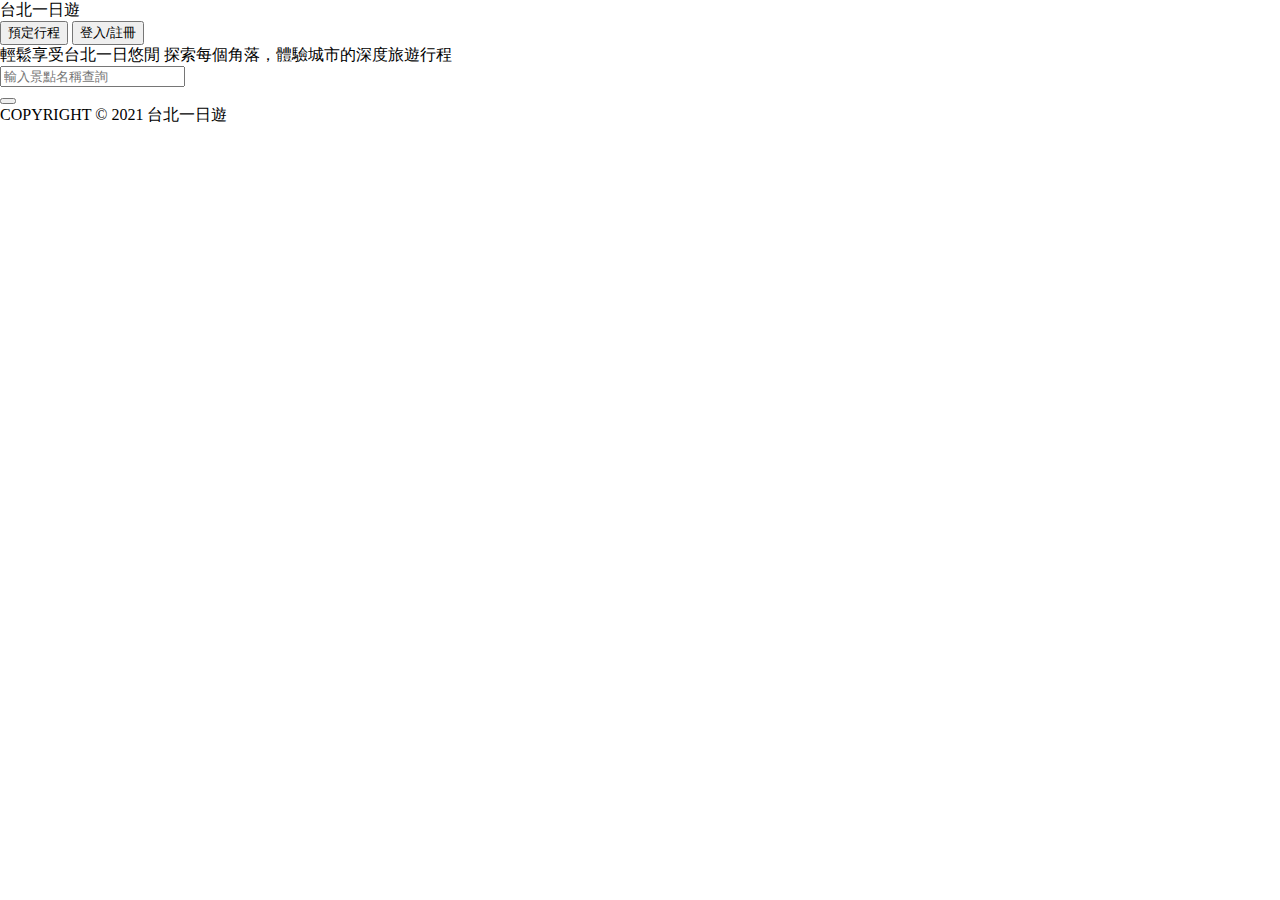
==== templates/index.html @ 47b78638 "1st develop Commit 1128 -- Final Version for ubuntu in AWS -- tried to fix the RWD problems" ====
<!DOCTYPE html>
<html lang="en">
  <head>
    <meta charset="UTF-8" />
    <meta name="viewport" content="width=device-width, initial-scale=1.0" />
    <title>My Website-台北市政府提供景點公開資料</title>
    <link rel="stylesheet" type="text/css" href="layout.css" />
  </head>
  <body
    style="
      margin-top: 0px;
      margin-right: 0px;
      margin-left: 0px;
      margin-bottom: 0px;
    "
  >
    <div class="desktop-view">
      <div class="mymenu">
        <div class="menu">
          <!--右上選單-->
          <div class="desktop-menu-left">
            <text class="mytext">台北一日遊</text>
          </div>
          <div class="desktop-menu-right">
            <button class="item">預定行程</button>
            <button class="item">登入/註冊</button>
          </div>
        </div>
      </div>

      <div class="headline" id="headline">
        <!--搜尋欄-->
      </div>

      <div class="list">
        <div class="slogan">
          <text-title class="text-title">輕鬆享受台北一日悠閒</text-title>
          <text-subtitle class="text-subtitle"
            >探索每個角落，體驗城市的深度旅遊行程</text-subtitle
          >
          <div class="search">
            <input
              type="text"
              name="keyword"
              class="keyword"
              id="keyword"
              placeholder="輸入景點名稱查詢"
              onclick="categoryview()"
            />
            <div class="blocker" onclick="hideview()"></div>
            <button class="search-button" onclick="getsearchdata()"></button>
          </div>
        </div>
        <!--中央列表 下半區-->
        <div class="mylist">
          <div class="list-block">
            <!-- <div class="card">
            <div class="image_container">
              <div
                class="photo"
                style="
                  background-image: url('https://www.travel.taipei/d_upload_ttn/sceneadmin/image/A0/B0/C0/D14/E810/F21/48d66fbd-1ba3-4efd-837a-3767db5f52e0.jpg');
              ></div>
              <div class="photo_mask"></div>
              <div class="mask_title">國立故宮</div>
            </div>
            <div class="card_inform">
              <div class="mrt_inform">士林</div>
              <div class="category_inform">藝文館所</div>
            </div>
          </div> -->
          </div>
        </div>
      </div>
    </div>
  </body>
  <footer class="footer">
    <footer class="text">COPYRIGHT © 2021 台北一日遊</footer>
  </footer>
  <script src="fetch.js" charset="utf-8"></script>
</html>
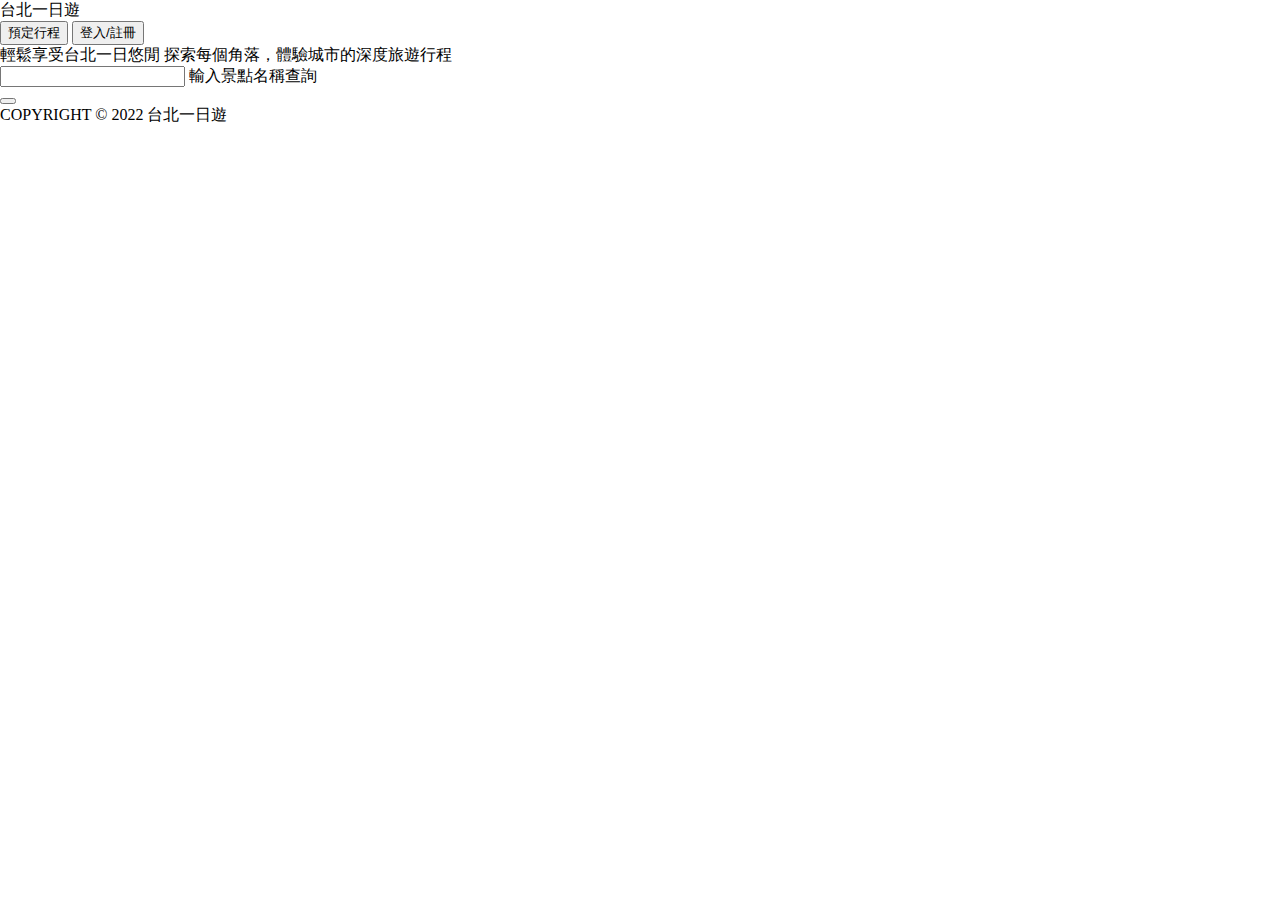
==== commit 037c4910: "3st develop Commit 1129 -- Final Version for ubuntu in AWS -- tried to solve the padding problems" ====
--- a/templates/index.html
+++ b/templates/index.html
@@ -1,3 +1,4 @@
+<!-- 清除瀏覽器預設值 -->
 <!DOCTYPE html>
 <html lang="en">
   <head>
@@ -39,14 +40,10 @@
             >探索每個角落，體驗城市的深度旅遊行程</text-subtitle
           >
           <div class="search">
-            <input
-              type="text"
-              name="keyword"
-              class="keyword"
-              id="keyword"
-              placeholder="輸入景點名稱查詢"
-              onclick="categoryview()"
-            />
+            <input type="text" name="keyword" class="keyword" id="keyword" />
+            <text class="inputtext" onclick="categoryview()"
+              >輸入景點名稱查詢</text
+            >
             <div class="blocker" onclick="hideview()"></div>
             <button class="search-button" onclick="getsearchdata()"></button>
           </div>
@@ -75,7 +72,7 @@
     </div>
   </body>
   <footer class="footer">
-    <footer class="text">COPYRIGHT © 2021 台北一日遊</footer>
+    <footer class="text">COPYRIGHT © 2022 台北一日遊</footer>
   </footer>
   <script src="fetch.js" charset="utf-8"></script>
 </html>
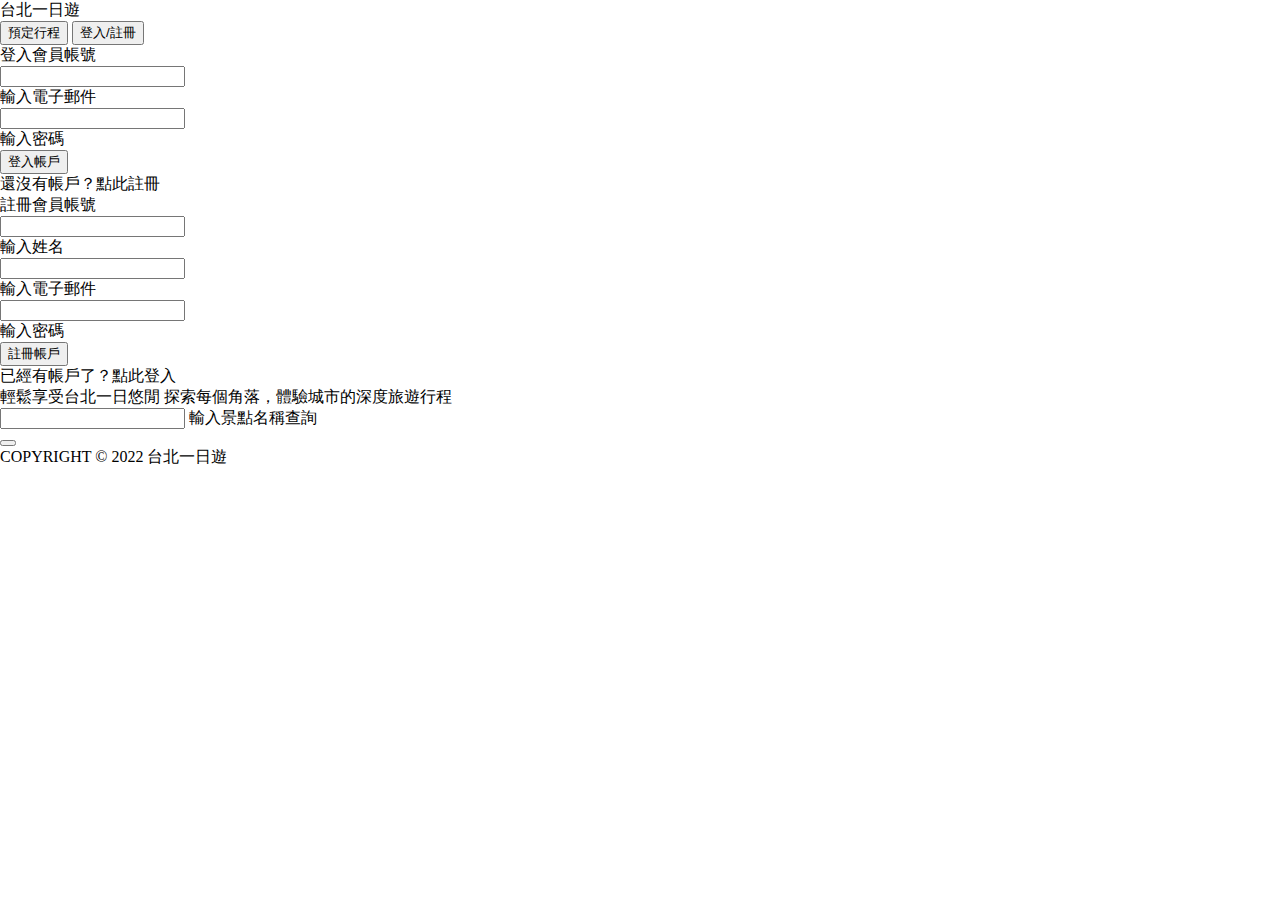
==== commit d1d4fb05: "1st develop Commit 1206 -- feat signinblock and signupblock in index.html" ====
--- a/templates/index.html
+++ b/templates/index.html
@@ -24,13 +24,90 @@
           </div>
           <div class="desktop-menu-right">
             <button class="item">預定行程</button>
-            <button class="item">登入/註冊</button>
+            <button class="item" onclick="signinblock()">登入/註冊</button>
           </div>
         </div>
       </div>
 
       <div class="headline" id="headline">
         <!--搜尋欄-->
+        <div class="signinblock">
+          <div class="signinblockhead"></div>
+          <div class="signinblockcontent">
+            <div class="signinblocktitle">登入會員帳號</div>
+            <div class="signinblockinput">
+              <input
+                type="text"
+                name="signinemail"
+                class="signinemail"
+                id="signinemail"
+              />
+              <div class="signinemailtext" onclick="signinemailtext()">
+                <text>輸入電子郵件</text>
+              </div>
+              <input
+                type="text"
+                name="signinpassword"
+                class="signinpassword"
+                id="signinpassword"
+              />
+              <div class="signinpasswordtext" onclick="signinpasswordtext()">
+                <text>輸入密碼</text>
+              </div>
+              <button class="signinaccountbutton">
+                <div class="signinaccountbuttontext">
+                  <text>登入帳戶</text>
+                </div>
+              </button>
+              <div class="clicktosignup">
+                <text onclick="signupblock()">還沒有帳戶？點此註冊</text>
+              </div>
+            </div>
+          </div>
+        </div>
+        <div class="signupblock">
+          <div class="signupblockhead"></div>
+          <div class="signupblockcontent">
+            <div class="signupblocktitle">註冊會員帳號</div>
+            <div class="signupblockinput">
+              <input
+                type="text"
+                name="signupname"
+                class="signupname"
+                id="signupname"
+              />
+              <div class="signupnametext" onclick="signupnametext()">
+                <text>輸入姓名</text>
+              </div>
+              <input
+                type="text"
+                name="signupemail"
+                class="signupemail"
+                id="signupemail"
+              />
+              <div class="signupemailtext" onclick="signupemailtext()">
+                <text>輸入電子郵件</text>
+              </div>
+              <input
+                type="text"
+                name="signuppassword"
+                class="signuppassword"
+                id="signuppassword"
+              />
+              <div class="signuppasswordtext" onclick="signuppasswordtext()">
+                <text>輸入密碼</text>
+              </div>
+              <button class="signupaccountbutton">
+                <div class="signupaccountbuttontext">
+                  <text>註冊帳戶</text>
+                </div>
+              </button>
+              <div class="clicktosignin">
+                <text onclick="signupblock()">已經有帳戶了？點此登入</text>
+              </div>
+            </div>
+          </div>
+        </div>
       </div>
 
       <div class="list">
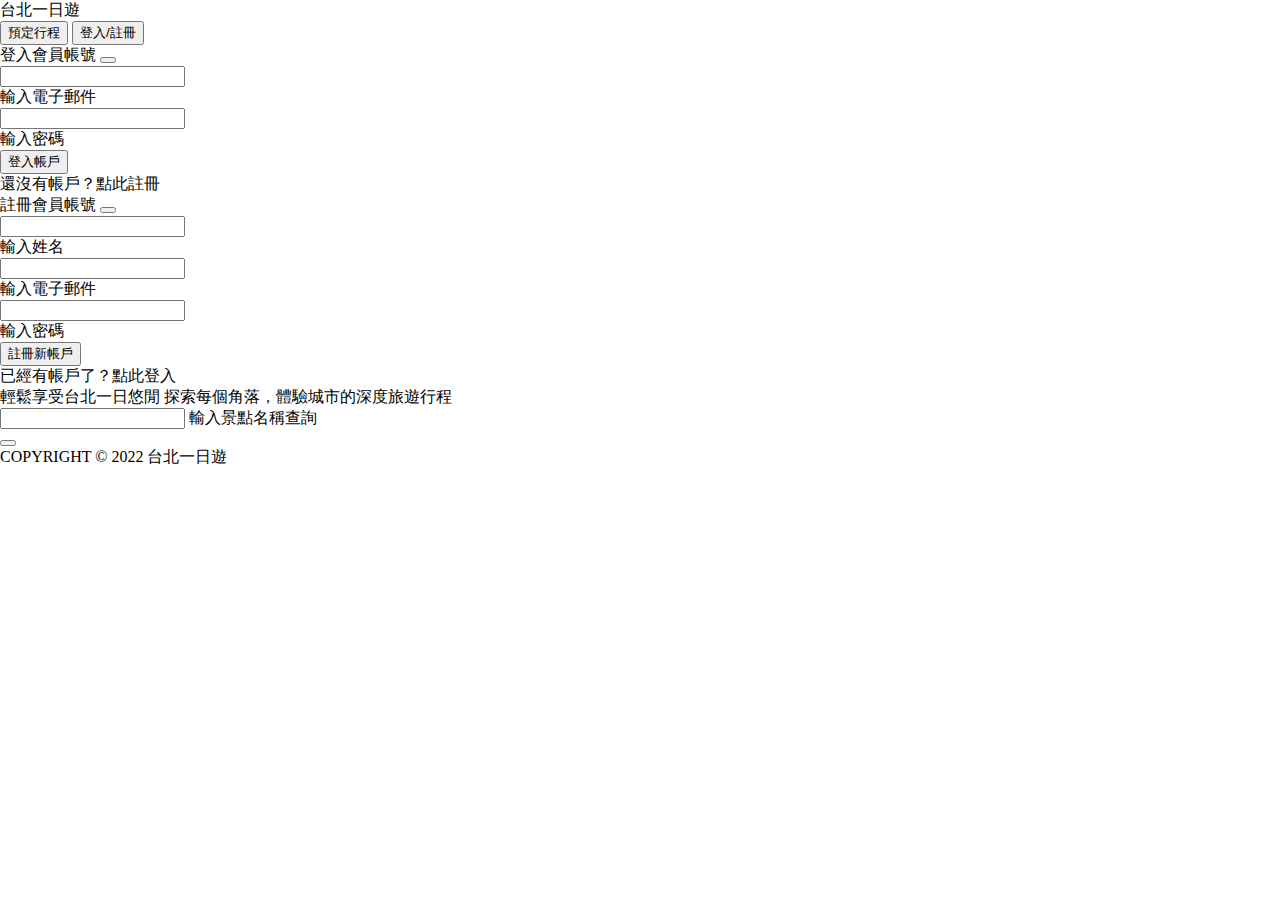
==== commit db9557d9: "1st develop Commit 1210 -- feat /api/user/auth" ====
--- a/templates/index.html
+++ b/templates/index.html
@@ -1,4 +1,3 @@
-<!-- 清除瀏覽器預設值 -->
 <!DOCTYPE html>
 <html lang="en">
   <head>
@@ -20,11 +19,13 @@
         <div class="menu">
           <!--右上選單-->
           <div class="desktop-menu-left">
-            <text class="mytext">台北一日遊</text>
+            <text class="mytext" onclick="gohome()">台北一日遊</text>
           </div>
           <div class="desktop-menu-right">
-            <button class="item">預定行程</button>
-            <button class="item" onclick="signinblock()">登入/註冊</button>
+            <button class="item"><text>預定行程</text></button>
+            <button class="item" id="loginitem">
+              <text class="loginitemtext">登入/註冊</text>
+            </button>
           </div>
         </div>
       </div>
@@ -34,13 +35,20 @@
         <div class="signinblock">
           <div class="signinblockhead"></div>
           <div class="signinblockcontent">
-            <div class="signinblocktitle">登入會員帳號</div>
+            <div class="signinblocktitle">
+              登入會員帳號
+              <button
+                class="signinblock_close"
+                onclick="signinblock_close()"
+              ></button>
+            </div>
             <div class="signinblockinput">
               <input
                 type="text"
                 name="signinemail"
                 class="signinemail"
                 id="signinemail"
+                onfocus="signinemailtext()"
               />
               <div class="signinemailtext" onclick="signinemailtext()">
                 <text>輸入電子郵件</text>
@@ -50,15 +58,17 @@
                 name="signinpassword"
                 class="signinpassword"
                 id="signinpassword"
+                onfocus="signinpasswordtext()"
               />
               <div class="signinpasswordtext" onclick="signinpasswordtext()">
                 <text>輸入密碼</text>
               </div>
               <button class="signinaccountbutton">
-                <div class="signinaccountbuttontext">
+                <div class="signinaccountbuttontext" onclick="signinput()">
                   <text>登入帳戶</text>
                 </div>
               </button>
+              <div class="theresult"></div>
               <div class="clicktosignup">
                 <text onclick="signupblock()">還沒有帳戶？點此註冊</text>
               </div>
@@ -68,13 +78,20 @@
         <div class="signupblock">
           <div class="signupblockhead"></div>
           <div class="signupblockcontent">
-            <div class="signupblocktitle">註冊會員帳號</div>
+            <div class="signupblocktitle">
+              註冊會員帳號
+              <button
+                class="signupblock_close"
+                onclick="signupblock_close()"
+              ></button>
+            </div>
             <div class="signupblockinput">
               <input
                 type="text"
                 name="signupname"
                 class="signupname"
                 id="signupname"
+                onfocus="signupnametext()"
               />
               <div class="signupnametext" onclick="signupnametext()">
                 <text>輸入姓名</text>
@@ -84,6 +101,7 @@
                 name="signupemail"
                 class="signupemail"
                 id="signupemail"
+                onfocus="signupemailtext()"
               />
               <div class="signupemailtext" onclick="signupemailtext()">
                 <text>輸入電子郵件</text>
@@ -93,17 +111,19 @@
                 name="signuppassword"
                 class="signuppassword"
                 id="signuppassword"
+                onfocus="signuppasswordtext()"
               />
               <div class="signuppasswordtext" onclick="signuppasswordtext()">
                 <text>輸入密碼</text>
               </div>
-              <button class="signupaccountbutton">
+              <button class="signupaccountbutton" onclick="signup()">
                 <div class="signupaccountbuttontext">
-                  <text>註冊帳戶</text>
+                  <text>註冊新帳戶</text>
                 </div>
               </button>
+              <div class="newresult"></div>
               <div class="clicktosignin">
-                <text onclick="signupblock()">已經有帳戶了？點此登入</text>
+                <text onclick="signinblock()">已經有帳戶了？點此登入</text>
               </div>
             </div>
           </div>
@@ -117,7 +137,13 @@
             >探索每個角落，體驗城市的深度旅遊行程</text-subtitle
           >
           <div class="search">
-            <input type="text" name="keyword" class="keyword" id="keyword" />
+            <input
+              type="text"
+              name="keyword"
+              class="keyword"
+              id="keyword"
+              onfocus="categoryview()"
+            />
             <text class="inputtext" onclick="categoryview()"
               >輸入景點名稱查詢</text
             >
@@ -151,5 +177,6 @@
   <footer class="footer">
     <footer class="text">COPYRIGHT © 2022 台北一日遊</footer>
   </footer>
+  <script src="http://ajax.googleapis.com/ajax/libs/jquery/1.11.1/jquery.min.js"></script>
   <script src="fetch.js" charset="utf-8"></script>
 </html>
